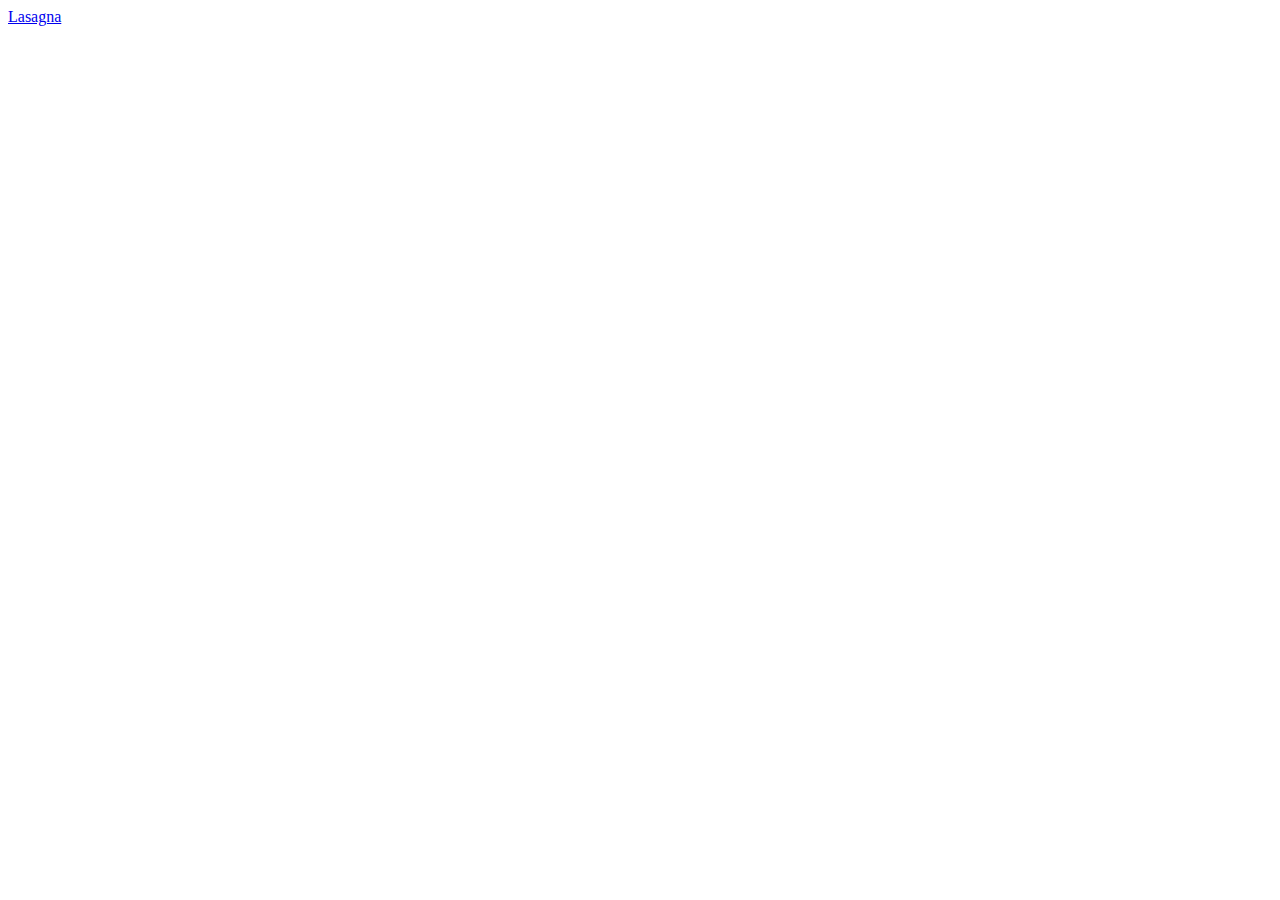
==== index.html @ a9b25e55 "Created index.html, created lasagna.html" ====
<!DOCTYPE html>
<html lang="en">
<head>
    <meta charset="UTF-8">
    <meta http-equiv="X-UA-Compatible" content="IE=edge">
    <meta name="viewport" content="width=device-width, initial-scale=1.0">
    <title>Recipes</title>
</head>
<body>
    <a href="recipes/lasagna.html">Lasagna</a>
</body>
</html>
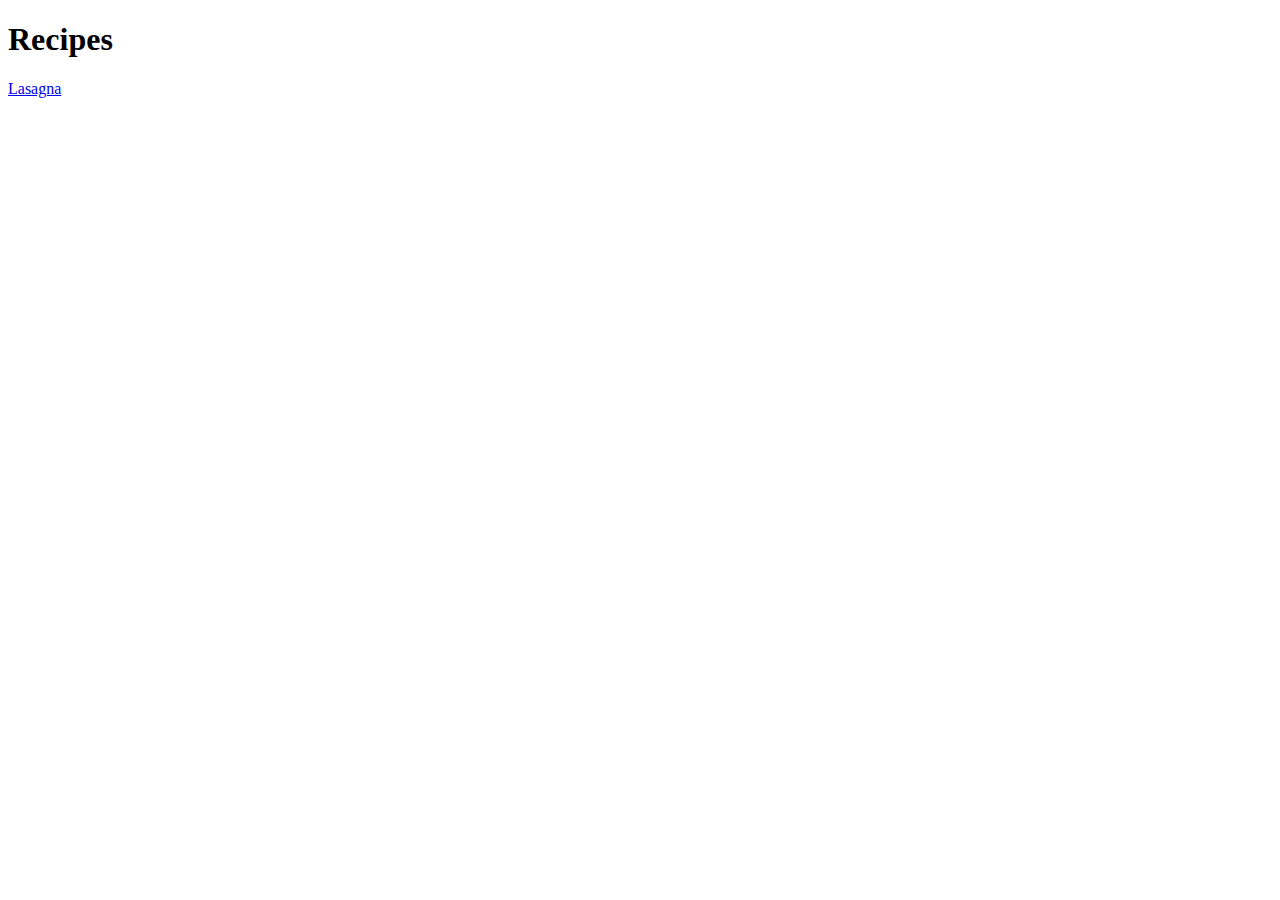
==== commit b7b4fbea: "Added title" ====
--- a/index.html
+++ b/index.html
@@ -7,6 +7,7 @@
     <title>Recipes</title>
 </head>
 <body>
+    <h1>Recipes</h1>
     <a href="recipes/lasagna.html">Lasagna</a>
 </body>
 </html>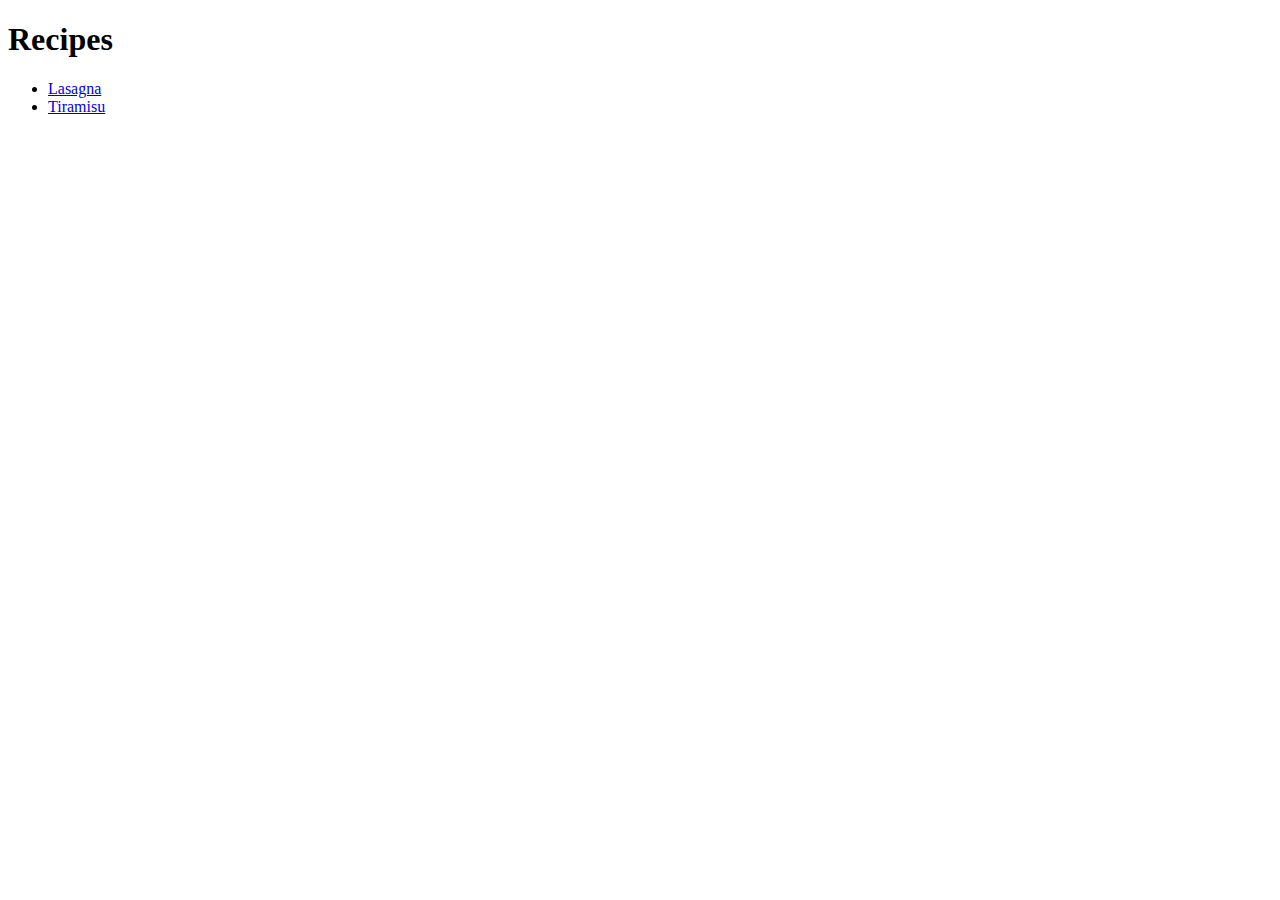
==== commit a9125ff6: "Created ordered list for recipes" ====
--- a/index.html
+++ b/index.html
@@ -8,6 +8,9 @@
 </head>
 <body>
     <h1>Recipes</h1>
-    <a href="recipes/lasagna.html">Lasagna</a>
+    <ul>
+    <li><a href="recipes/lasagna.html">Lasagna</a></li>
+    <li><a href="recipes/tiramisu.html">Tiramisu</a></li>
+    </ul>
 </body>
 </html>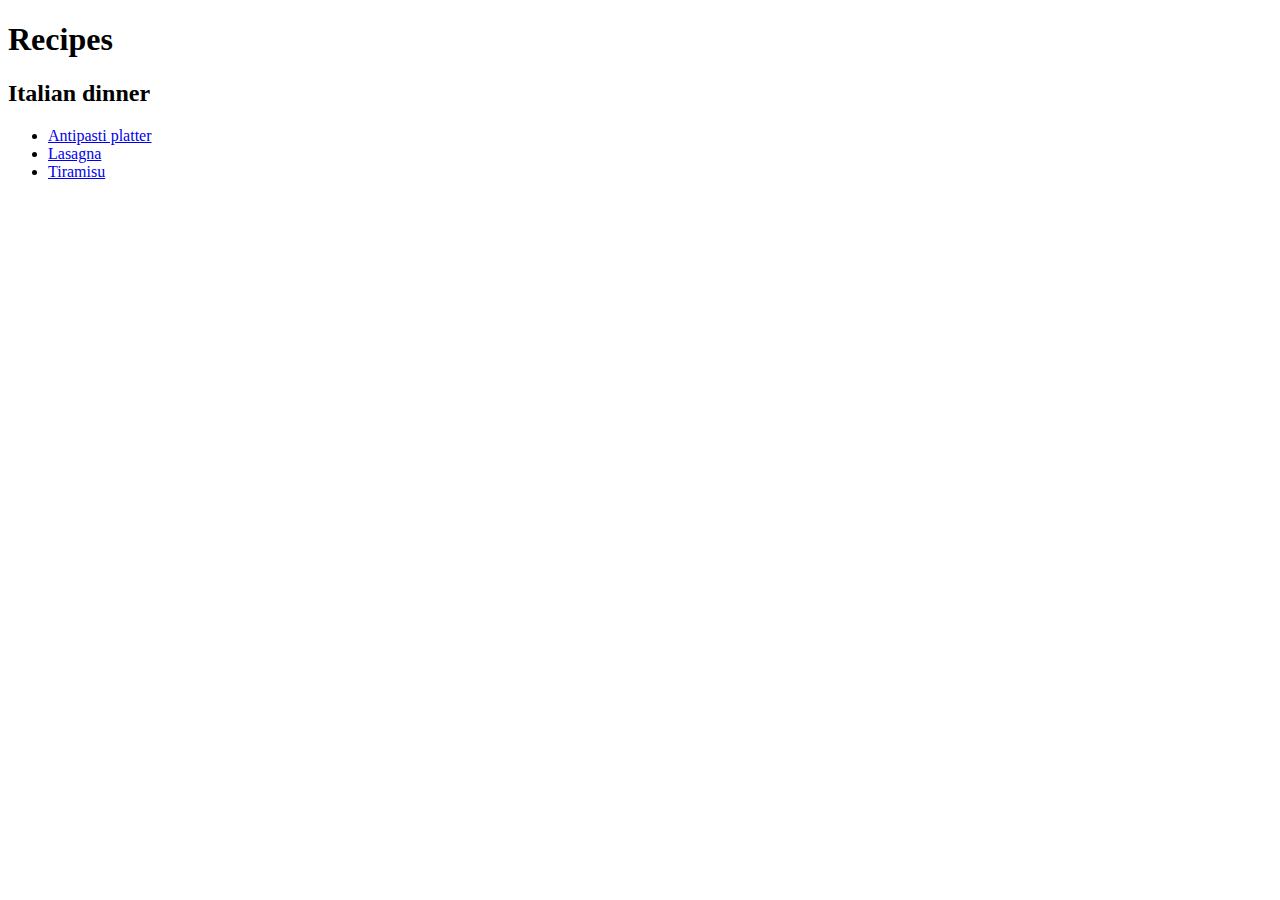
==== commit cd79767b: "Updated index list" ====
--- a/index.html
+++ b/index.html
@@ -8,9 +8,11 @@
 </head>
 <body>
     <h1>Recipes</h1>
+    <h2>Italian dinner</h2>
     <ul>
-    <li><a href="recipes/lasagna.html">Lasagna</a></li>
-    <li><a href="recipes/tiramisu.html">Tiramisu</a></li>
+        <li><a href="recipes/antipasti.html">Antipasti platter</a></li>
+        <li><a href="recipes/lasagna.html">Lasagna</a></li>
+        <li><a href="recipes/tiramisu.html">Tiramisu</a></li>
     </ul>
 </body>
 </html>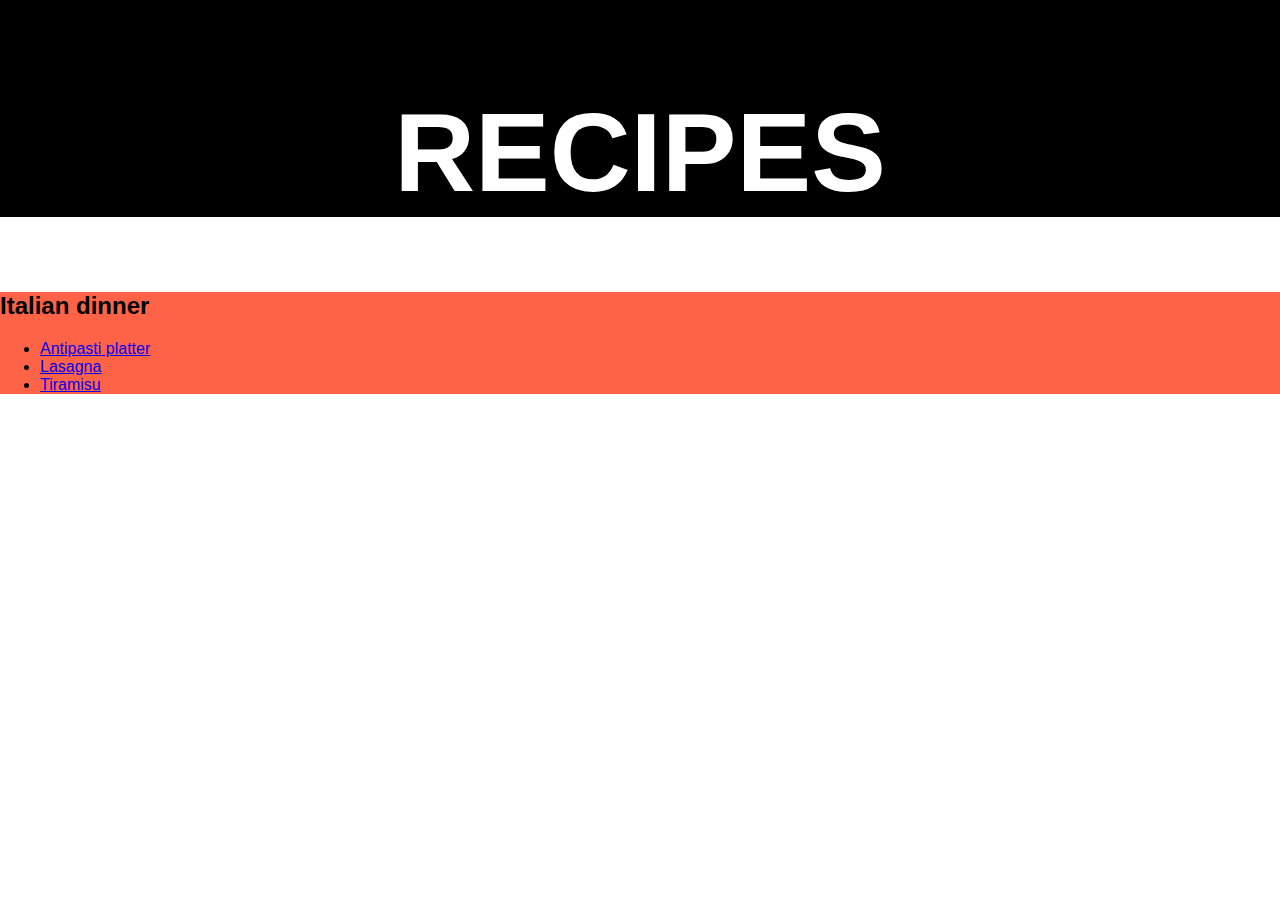
==== commit 907b8ed3: "added style.css for index" ====
--- a/index.html
+++ b/index.html
@@ -4,15 +4,18 @@
     <meta charset="UTF-8">
     <meta http-equiv="X-UA-Compatible" content="IE=edge">
     <meta name="viewport" content="width=device-width, initial-scale=1.0">
-    <title>Recipes</title>
+    <link rel="stylesheet" href="style.css">
+    <title>RECIPES</title>
 </head>
 <body>
-    <h1>Recipes</h1>
+    <div class="title"><h1>RECIPES</h1></div>
+    <div class="main">
     <h2>Italian dinner</h2>
     <ul>
         <li><a href="recipes/antipasti.html">Antipasti platter</a></li>
         <li><a href="recipes/lasagna.html">Lasagna</a></li>
         <li><a href="recipes/tiramisu.html">Tiramisu</a></li>
     </ul>
+    </div>
 </body>
 </html>--- a/style.css
+++ b/style.css
@@ -0,0 +1,19 @@
+body {
+    font-family: Arial, Helvetica, sans-serif;
+    margin: 0 auto 0 auto;
+}
+.title {
+    font-size: 56px;
+    font-weight: bolder;
+    color: white;
+    background-color: black;
+    display: block;
+    text-align: center;
+    padding-top: 1%;
+}
+.main {
+    background-color: tomato;
+    display: block;
+    margin-left: auto;
+    margin-right: auto;
+}